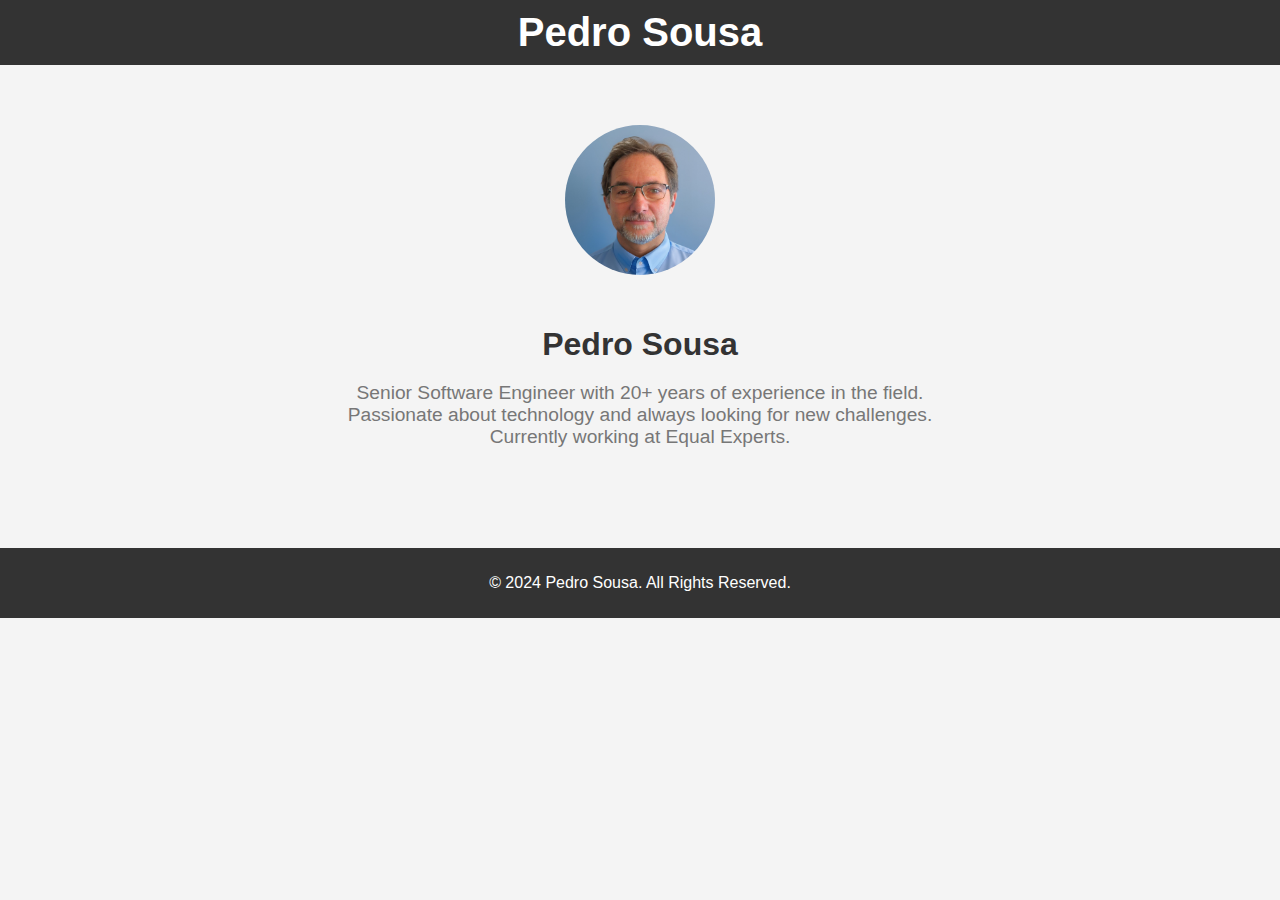
==== index.html @ cfa3f253 "Add personal page" ====
<!DOCTYPE html>
<html lang="en">
  <head>
    <meta charset="UTF-8" />
    <meta name="viewport" content="width=device-width, initial-scale=1.0" />
    <meta http-equiv="X-UA-Compatible" content="ie=edge" />
    <title>Pedro Sousa - Professional Portfolio</title>
    <style>
      body {
        font-family: Arial, sans-serif;
        margin: 0;
        padding: 0;
        background-color: #f4f4f4;
      }
      header {
        background-color: #333;
        color: white;
        padding: 10px 0;
        text-align: center;
      }
      header h1 {
        font-size: 2.5em;
        margin: 0;
      }
      .container {
        width: 80%;
        margin: 0 auto;
        padding: 20px;
      }
      .profile-section {
        text-align: center;
        margin: 40px 0;
      }
      .profile-section img {
        border-radius: 50%;
        width: 150px;
        height: 150px;
        object-fit: cover;
        margin-bottom: 20px;
      }
      .profile-section h2 {
        font-size: 2em;
        margin-bottom: 10px;
        color: #333;
      }
      .profile-section p {
        font-size: 1.2em;
        color: #777;
      }
      footer {
        background-color: #333;
        color: white;
        text-align: center;
        padding: 10px;
        margin-top: 40px;
      }
    </style>
  </head>
  <body>
    <header>
      <h1>Pedro Sousa</h1>
    </header>

    <div class="container">
      <div class="profile-section">
        <!-- Placeholder for your photo -->
        <img src="me.jpg" alt="Pedro Sousa" />
        <!-- Pedro Sousa -->
        <h2>Pedro Sousa</h2>
        <!-- Short description about yourself -->
        <p>
          Senior Software Engineer with 20+ years of experience in the field.
          <br />
          Passionate about technology and always looking for new challenges.
          <br />
          Currently working at Equal Experts.
          <br />
        </p>
      </div>
    </div>

    <footer>
      <p>&copy; 2024 Pedro Sousa. All Rights Reserved.</p>
    </footer>
  </body>
</html>
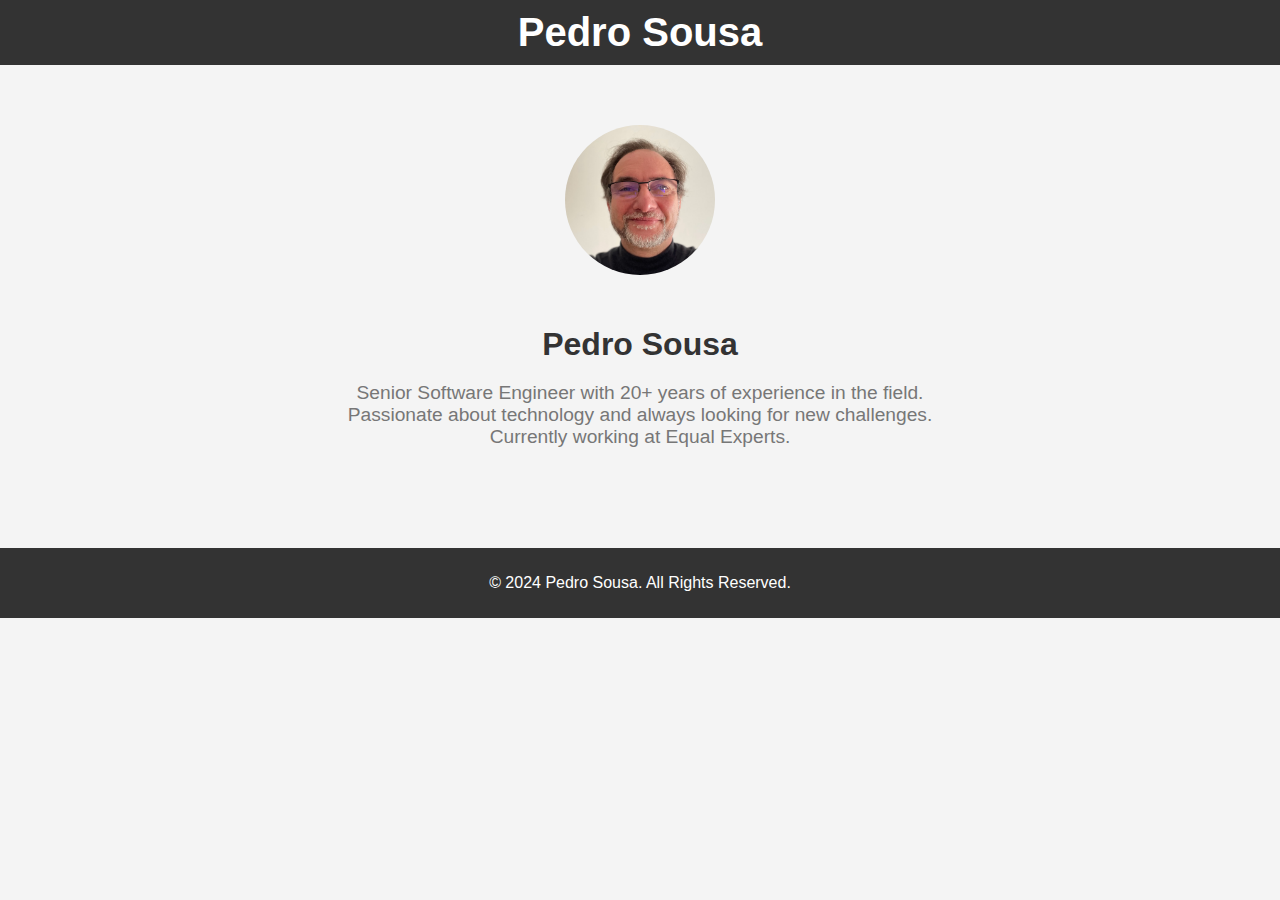
==== commit ed3579d2: "Change photo" ====
--- a/index.html
+++ b/index.html
@@ -64,7 +64,7 @@
     <div class="container">
       <div class="profile-section">
         <!-- Placeholder for your photo -->
-        <img src="me.jpg" alt="Pedro Sousa" />
+        <img src="psousa50.png" alt="Pedro Sousa" />
         <!-- Pedro Sousa -->
         <h2>Pedro Sousa</h2>
         <!-- Short description about yourself -->
